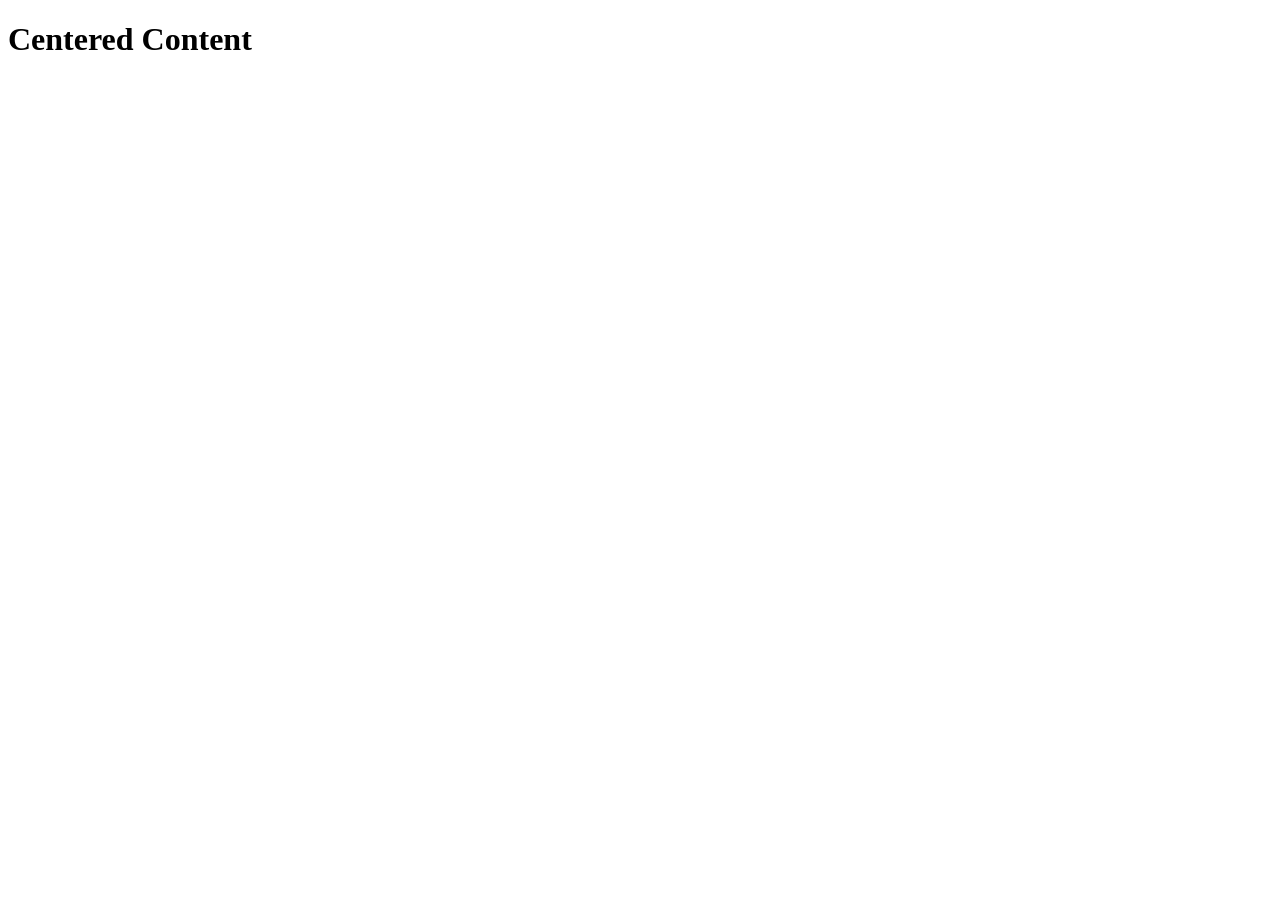
==== index.html @ 333e4f9f "start of project" ====
<!DOCTYPE html>
<html lang="en">
<head>
    <meta charset="utf-8" />
    <meta name="viewport" content="width=device-width, initial-scale=1" />
    <title>>Centered Content</title>
</head>
  <body>
<h1>Centered Content</h1>
  </body>
  </html>
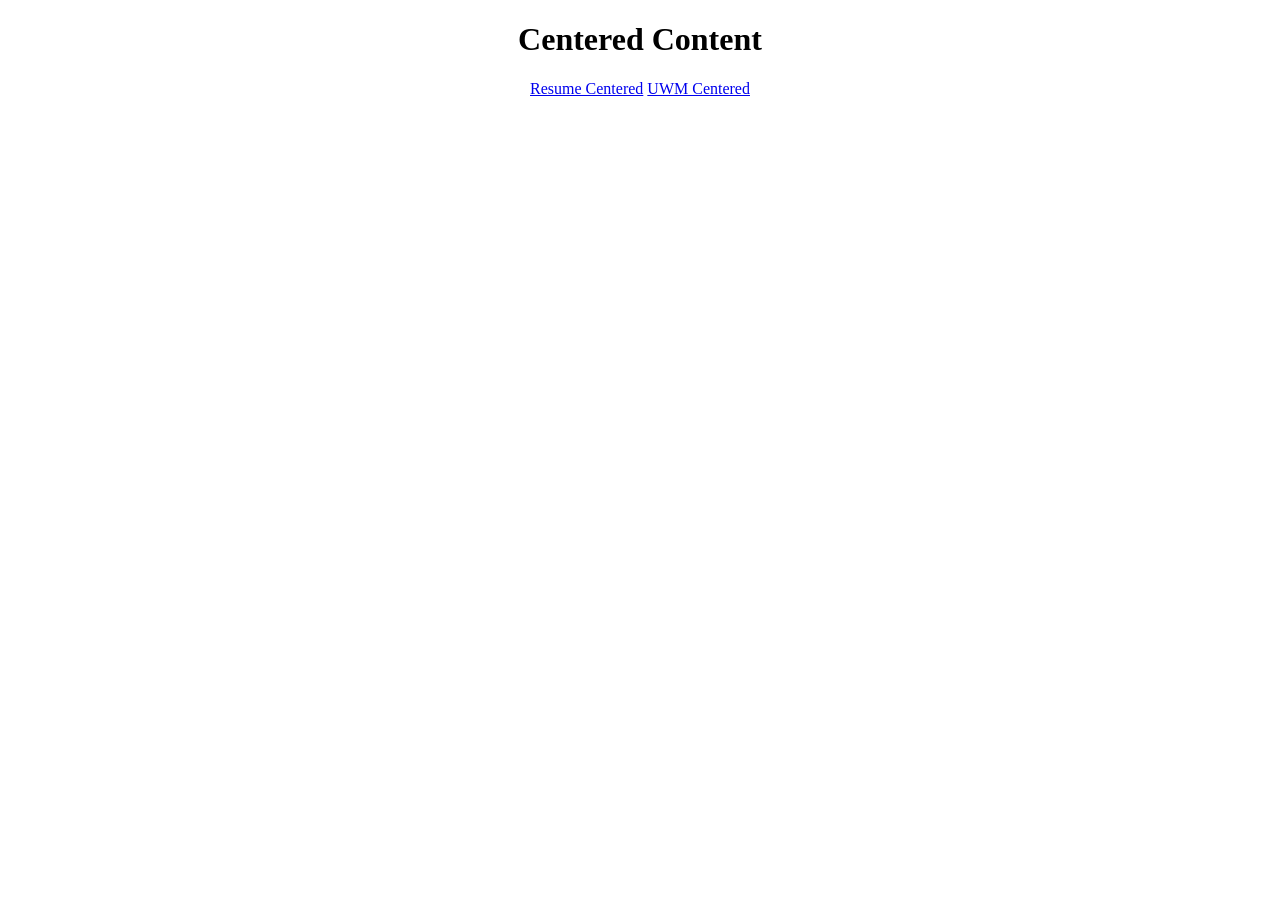
==== commit 5a3a31ff: "Completion" ====
--- a/index.html
+++ b/index.html
@@ -3,9 +3,16 @@
 <head>
     <meta charset="utf-8" />
     <meta name="viewport" content="width=device-width, initial-scale=1" />
-    <title>>Centered Content</title>
+    <title>Centered Content</title>
+    <link rel="stylesheet" href="indexstyles.css">
 </head>
   <body>
+  <div class="wrapper">
 <h1>Centered Content</h1>
+<p>
+  <a href="resume.html">Resume Centered</a>
+  <a href="uwm.html">UWM Centered</a>
+</p>
+</div>
   </body>
   </html>
--- a/indexstyles.css
+++ b/indexstyles.css
@@ -0,0 +1,5 @@
+.wrapper {
+  max-width: 900px;
+  margin: auto;
+  text-align: center;
+}
